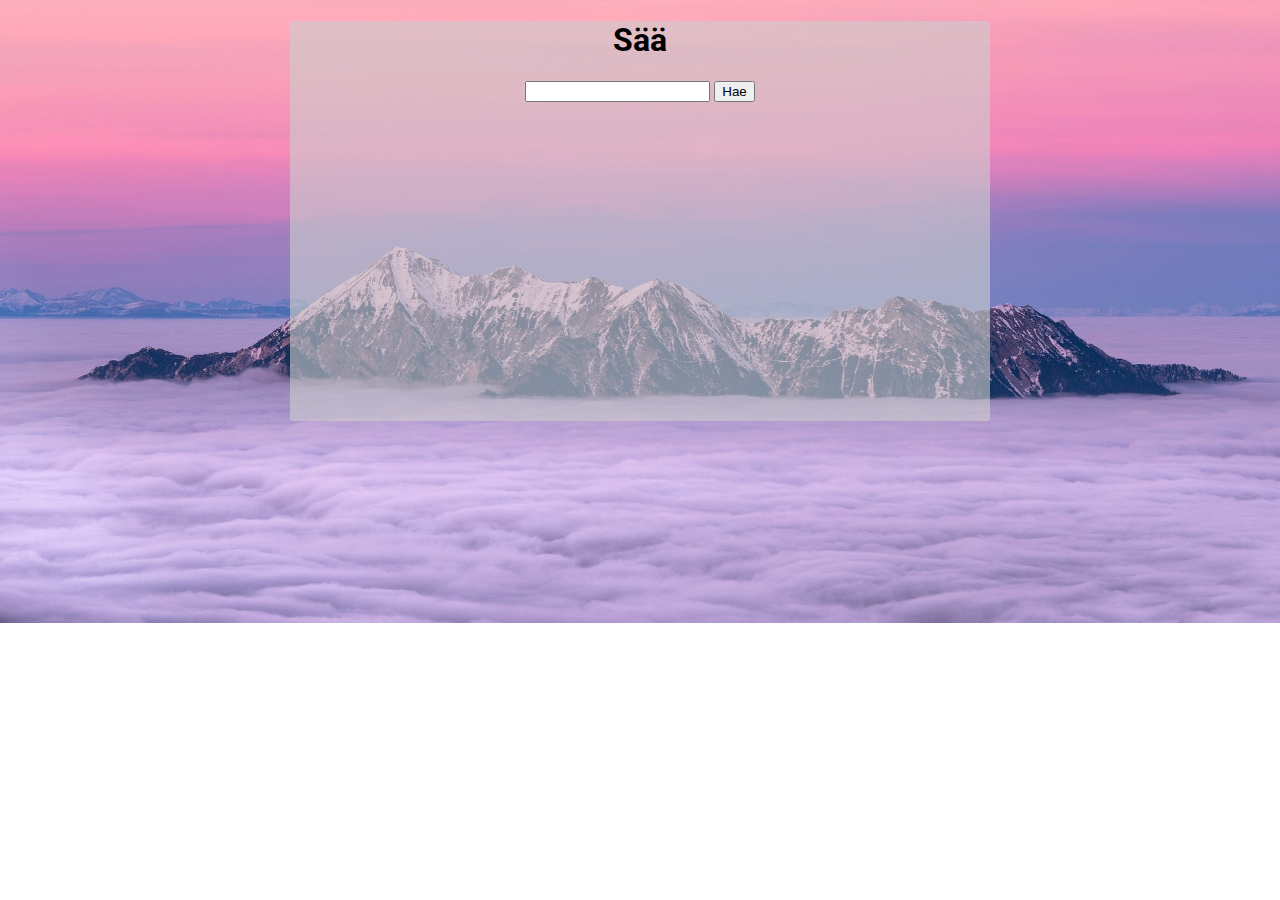
==== tehtävä.html @ e4618408 "added files" ====
<!DOCTYPE html>
<html lang="en">
<head>
    <meta charset="UTF-8">
    <meta http-equiv="X-UA-Compatible" content="IE=edge">
    <meta name="viewport" content="width=device-width, initial-scale=1.0">
    <title>Sää</title>
    <link rel="stylesheet" href="style.css">
    <link rel="preconnect" href="https://fonts.googleapis.com">
    <link rel="preconnect" href="https://fonts.gstatic.com" crossorigin>
    <link href="https://fonts.googleapis.com/css2?family=Roboto:ital,wght@1,300&display=swap" rel="stylesheet">

</head>
<body>
    <div id="contents">
        <h1>Sää</h1>
        <input id="haku" type="text" value="">
        <button id="search">Hae</button>
        <div id="info">
            <h2 id="city"></h2>
            <p id="weather"></p>
            <p id="error"></p>
        </div>
    </div>

    <script src="weather.js"></script>
</body>
</html>
---- style.css ----
body {
    font-family: 'Roboto', sans-serif;
    background-image: url(images/lasku.jpg);
    background-size: cover;
    background-repeat: no-repeat;
}

#contents {
    background-color: rgba(205, 205, 205, 0.6) ;
    margin-left: auto;
    margin-right: auto;
    text-align: center;
    height: 400px;
    width: 700px;
    border-radius: 3px;
}

#weather {
    position: relative;
    top: 40px;
}
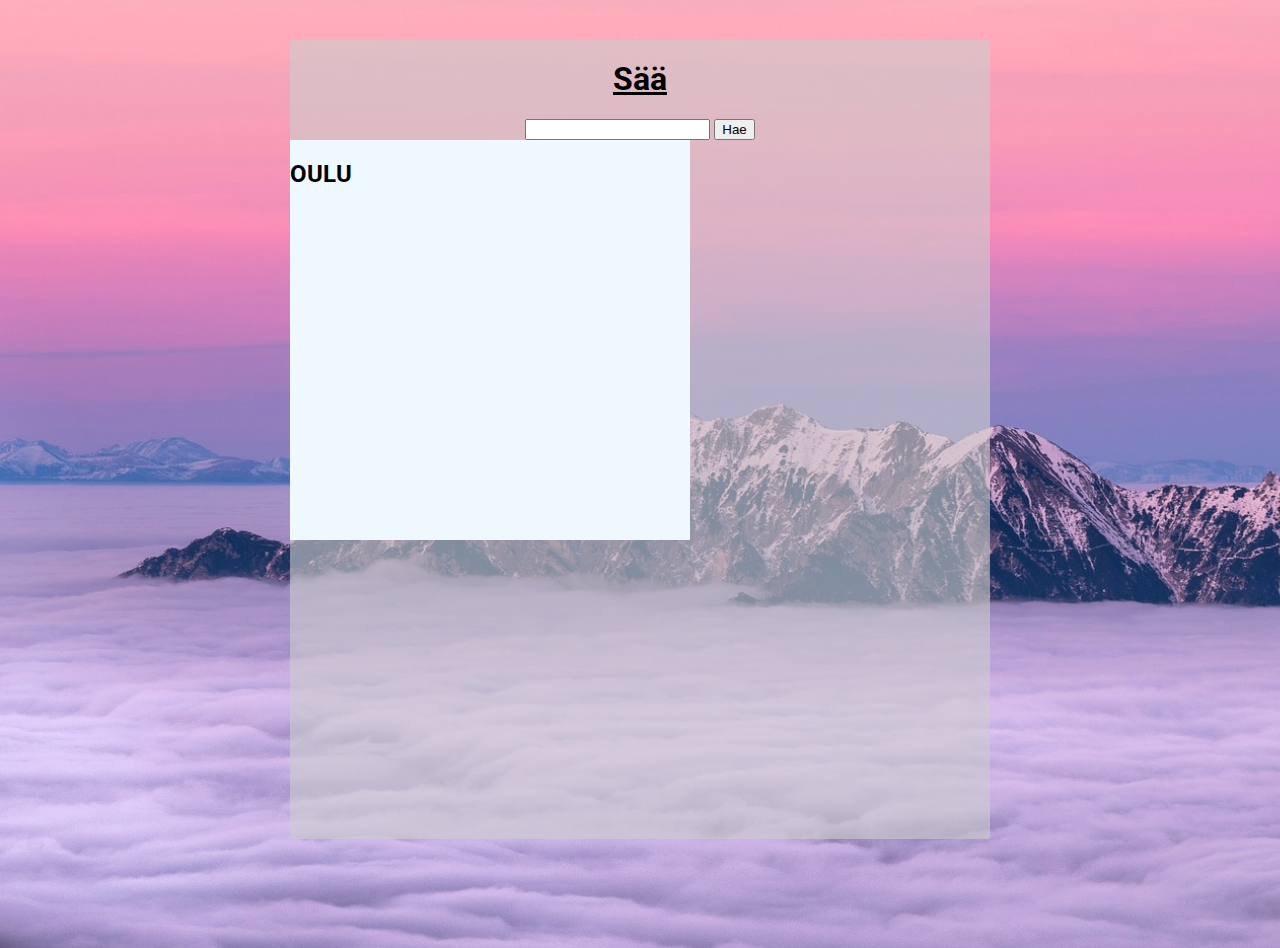
==== commit 870157c9: "jatkettu tyyliä" ====
--- a/tehtävä.html
+++ b/tehtävä.html
@@ -9,7 +9,6 @@
     <link rel="preconnect" href="https://fonts.googleapis.com">
     <link rel="preconnect" href="https://fonts.gstatic.com" crossorigin>
     <link href="https://fonts.googleapis.com/css2?family=Roboto:ital,wght@1,300&display=swap" rel="stylesheet">
-
 </head>
 <body>
     <div id="contents">
@@ -17,7 +16,10 @@
         <input id="haku" type="text" value="">
         <button id="search">Hae</button>
         <div id="info">
-            <h2 id="city"></h2>
+            <div id="city">
+                <h2 id="city">OULU</h2>
+            </div>
+
             <p id="weather"></p>
             <p id="error"></p>
         </div>
--- a/style.css
+++ b/style.css
@@ -1,18 +1,32 @@
 body {
     font-family: 'Roboto', sans-serif;
+    height: 100vh;
     background-image: url(images/lasku.jpg);
     background-size: cover;
     background-repeat: no-repeat;
 }
 
+h1 {
+    padding-top: 20px;
+    text-decoration: underline;
+}
+
 #contents {
+    margin-top: 40px;
     background-color: rgba(205, 205, 205, 0.6) ;
     margin-left: auto;
     margin-right: auto;
     text-align: center;
-    height: 400px;
+    height: 799px;
     width: 700px;
     border-radius: 3px;
+}
+
+#info {
+    display: flex;
+    background-color: aliceblue;
+    width: 400px;
+    height: 400px;
 }
 
 #weather {
